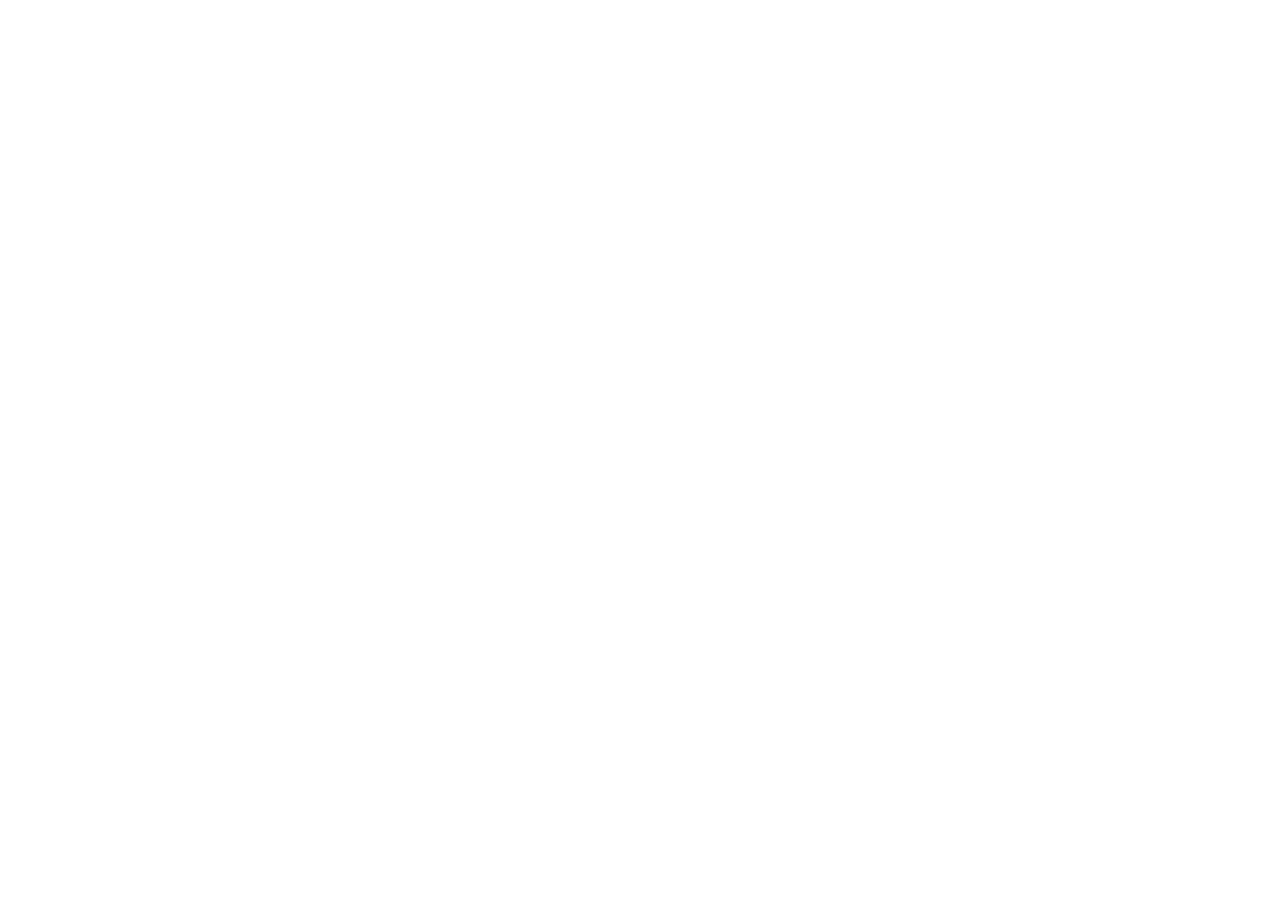
==== index.html @ 68d3c4bb "Commit Inicial" ====
<!DOCTYPE html>
<html lang="es">
    <head>
        <meta charset="UTF-8">
        <meta http-equiv="X-UA-Compatible" content="IE=edge">
        <meta name="viewport" content="width=device-width, initial-scale=1.0">
        <title>cajero Automatico</title>
        <link href="https://cdn.jsdelivr.net/npm/bootstrap@5.2.0/dist/css/bootstrap.min.css" rel="stylesheet" integrity="sha384-gH2yIJqKdNHPEq0n4Mqa/HGKIhSkIHeL5AyhkYV8i59U5AR6csBvApHHNl/vI1Bx" crossorigin="anonymous">
    </head>

    <body>

    </body>
</html>
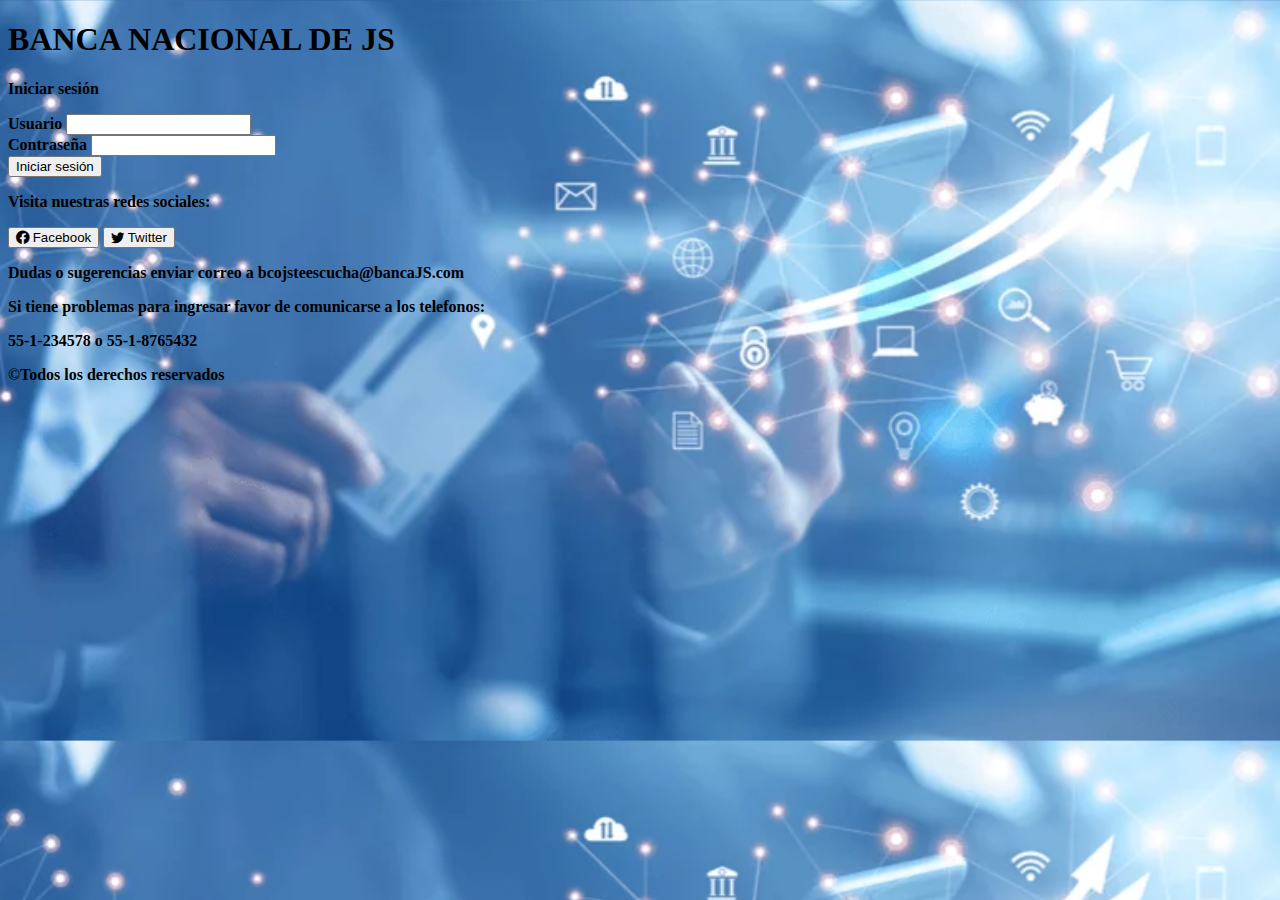
==== commit 692e2fca: "Se sube diseño" ====
--- a/index.html
+++ b/index.html
@@ -4,11 +4,57 @@
         <meta charset="UTF-8">
         <meta http-equiv="X-UA-Compatible" content="IE=edge">
         <meta name="viewport" content="width=device-width, initial-scale=1.0">
-        <title>cajero Automatico</title>
+        <title>Cajero Automatico</title>
+        <link rel="stylesheet" href="https://cdn.jsdelivr.net/npm/bootstrap-icons@1.9.1/font/bootstrap-icons.css">
         <link href="https://cdn.jsdelivr.net/npm/bootstrap@5.2.0/dist/css/bootstrap.min.css" rel="stylesheet" integrity="sha384-gH2yIJqKdNHPEq0n4Mqa/HGKIhSkIHeL5AyhkYV8i59U5AR6csBvApHHNl/vI1Bx" crossorigin="anonymous">
+        <link rel="stylesheet" href="./style/style.css">
     </head>
+    <body  class="bodybg img-fluid object-fit">
+        <div class="container">
+            <div class="row-py3 text-center">
+                <h1 class=" text-dark "> BANCA NACIONAL DE JS </h1>
+            </div>
 
-    <body>
+            <div class="row py-3">
+                <div class="card border-dark">
+                    <p class="parrafo text-center"> <strong> Iniciar sesión</strong></p>
+                    <form id="formLog">
+                        <div class="mb-3">
+                            <label for="inputUsuario" class="form-label"><strong>Usuario</strong></label>
+                            <input type="text" class="form-control" id="inputUsuario" >
+                        </div>
+                        <div class="mb-3">
+                            <label for="inputContraseña" class="form-label"><strong>Contraseña</strong></label>
+                            <input type="password" class="form-control" id="inputContraseña">
+                        </div>
+                        <button type="submit" class="btn btn-primary mb-2" id="inicio">Iniciar sesión</button>
+                    </form>
+                </div>
+            </div>
+
+            <div class="row py-5">
+                <div class="class text-center bg-danger text-white" id="msjErrorLoging" >
+                    <p class="pt-2">Acceso Incorrecto</p>
+                </div>
+            </div>
+            
+        </div>
+
+        <div class="card-footer mt-5">
+            <p class="mx-3 text-dark "> <strong> Visita nuestras redes sociales: </strong> </p>
+            <button class="btn btn-primary mx-3" id="btnFacebook"><i class="bi bi-facebook"></i> Facebook</button>
+            <button class="btn btn-primary mx-3" id="btnTwitter" ><i class="bi bi-twitter"></i> Twitter</button>
+            
+        </div>
+
+        <div class="card-footer text-white pt-5">
+            <p class="mx-3 my-0"> <strong> Dudas o sugerencias enviar correo a bcojsteescucha@bancaJS.com</strong></p>
+            <p class="mx-3 my-0"><strong> Si tiene problemas para ingresar favor de comunicarse a los telefonos: </strong></p>
+            <p class="mx-3 my-0"><strong>55-1-234578 o 55-1-8765432</strong> </p>
+            <p class="mx-3 my-0"><strong> ©Todos los derechos reservados</strong></p>
+        </div>
 
     </body>
+    <script src="./scripts/code.js"></script>
+    <script src="./scripts/bd.js"></script>
 </html>--- a/style/style.css
+++ b/style/style.css
@@ -0,0 +1,13 @@
+.bodybg{
+    background-image: url(../pics/bank.png);
+    background-repeat: no-repeat center center fixed; 
+    -webkit-background-size: cover;
+    -moz-background-size: cover;
+    -o-background-size: cover;
+    background-size: cover;
+}
+
+.object-fit{
+    object-fit:cover;
+    height: 100%;
+}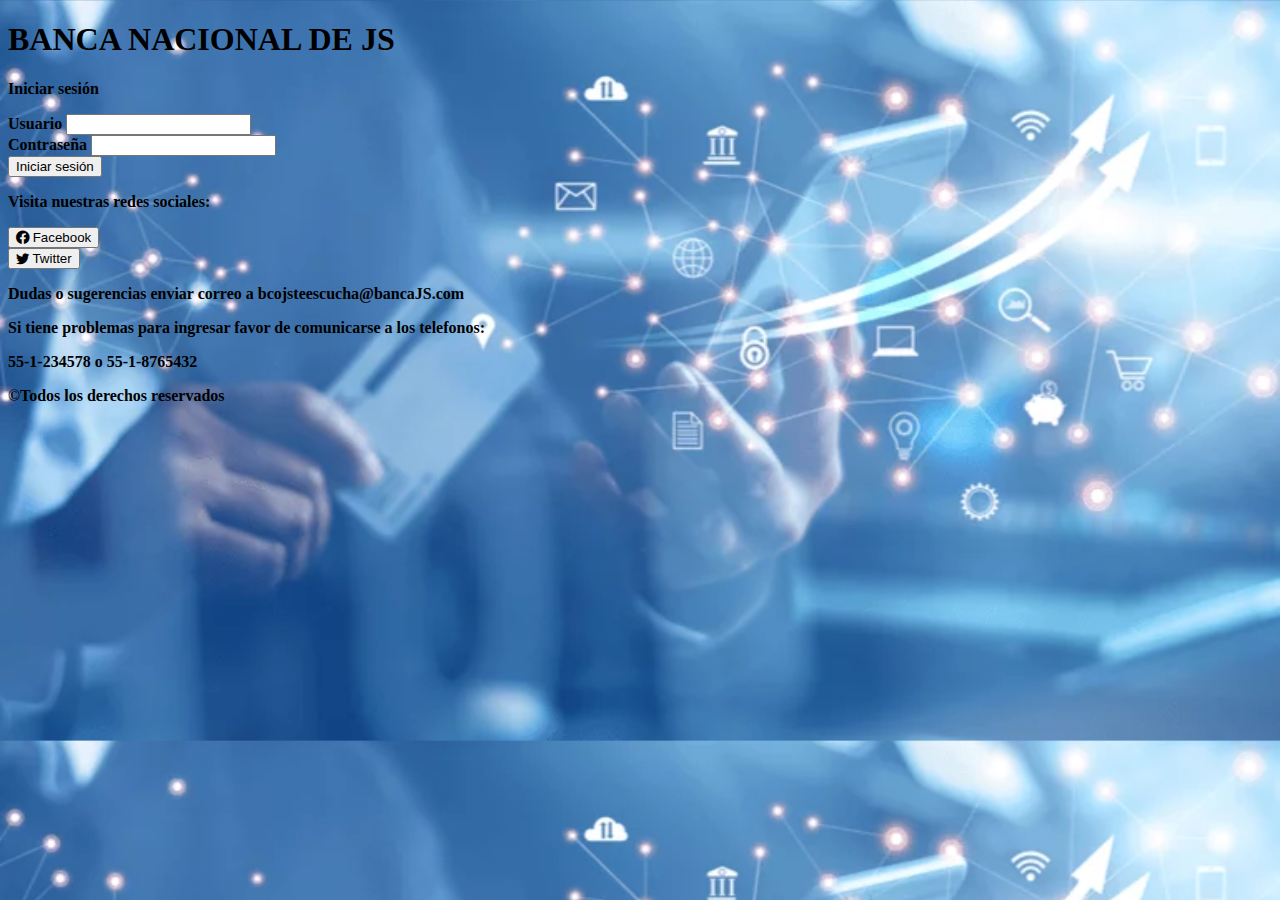
==== commit c539b226: "Cambios" ====
--- a/index.html
+++ b/index.html
@@ -10,12 +10,14 @@
         <link rel="stylesheet" href="./style/style.css">
     </head>
     <body  class="bodybg img-fluid object-fit">
+        <!-- Container principal -->
         <div class="container">
+            <!-- Row para el Titulo -->
             <div class="row-py3 text-center">
                 <h1 class=" text-dark "> BANCA NACIONAL DE JS </h1>
             </div>
-
-            <div class="row py-3">
+            <!-- Row para el Formulario -->
+            <div class="row py-3 flex-column align-items-center">
                 <div class="card border-dark">
                     <p class="parrafo text-center"> <strong> Iniciar sesión</strong></p>
                     <form id="formLog">
@@ -31,30 +33,38 @@
                     </form>
                 </div>
             </div>
-
+            <!-- Row para el mensaje de error -->
             <div class="row py-5">
                 <div class="class text-center bg-danger text-white" id="msjErrorLoging" >
                     <p class="pt-2">Acceso Incorrecto</p>
                 </div>
             </div>
-            
         </div>
 
-        <div class="card-footer mt-5">
-            <p class="mx-3 text-dark "> <strong> Visita nuestras redes sociales: </strong> </p>
-            <button class="btn btn-primary mx-3" id="btnFacebook"><i class="bi bi-facebook"></i> Facebook</button>
-            <button class="btn btn-primary mx-3" id="btnTwitter" ><i class="bi bi-twitter"></i> Twitter</button>
-            
-        </div>
+        <!-- Footers -->
+        <div class="row">
+            <div class="row card-footer mt-5">
+                <p class="mx-3 text-dark "> <strong> Visita nuestras redes sociales: </strong> </p>
+                <div class="col-12">
+                    <button class="btn btn-primary mx-3" id="btnFacebook"><i class="bi bi-facebook"></i> Facebook</button>
+                </div>
+                <div class="col-12 pt-1">
+                    <button class="btn btn-primary mx-3" id="btnTwitter" ><i class="bi bi-twitter"></i> Twitter</button>
+                </div>
+            </div>
 
-        <div class="card-footer text-white pt-5">
-            <p class="mx-3 my-0"> <strong> Dudas o sugerencias enviar correo a bcojsteescucha@bancaJS.com</strong></p>
-            <p class="mx-3 my-0"><strong> Si tiene problemas para ingresar favor de comunicarse a los telefonos: </strong></p>
-            <p class="mx-3 my-0"><strong>55-1-234578 o 55-1-8765432</strong> </p>
-            <p class="mx-3 my-0"><strong> ©Todos los derechos reservados</strong></p>
+            <div class="row">
+                <div class="card-footer text-white pt-5">
+                    <p class="mx-3 my-0"> <strong> Dudas o sugerencias enviar correo a bcojsteescucha@bancaJS.com</strong></p>
+                    <p class="mx-3 my-0"><strong> Si tiene problemas para ingresar favor de comunicarse a los telefonos: </strong></p>
+                    <p class="mx-3 my-0"><strong>55-1-234578 o 55-1-8765432</strong> </p>
+                    <p class="mx-3 my-0"><strong> ©Todos los derechos reservados</strong></p>
+                </div>
+            </div>
         </div>
 
     </body>
+    <!-- Scrips -->
     <script src="./scripts/code.js"></script>
     <script src="./scripts/bd.js"></script>
 </html>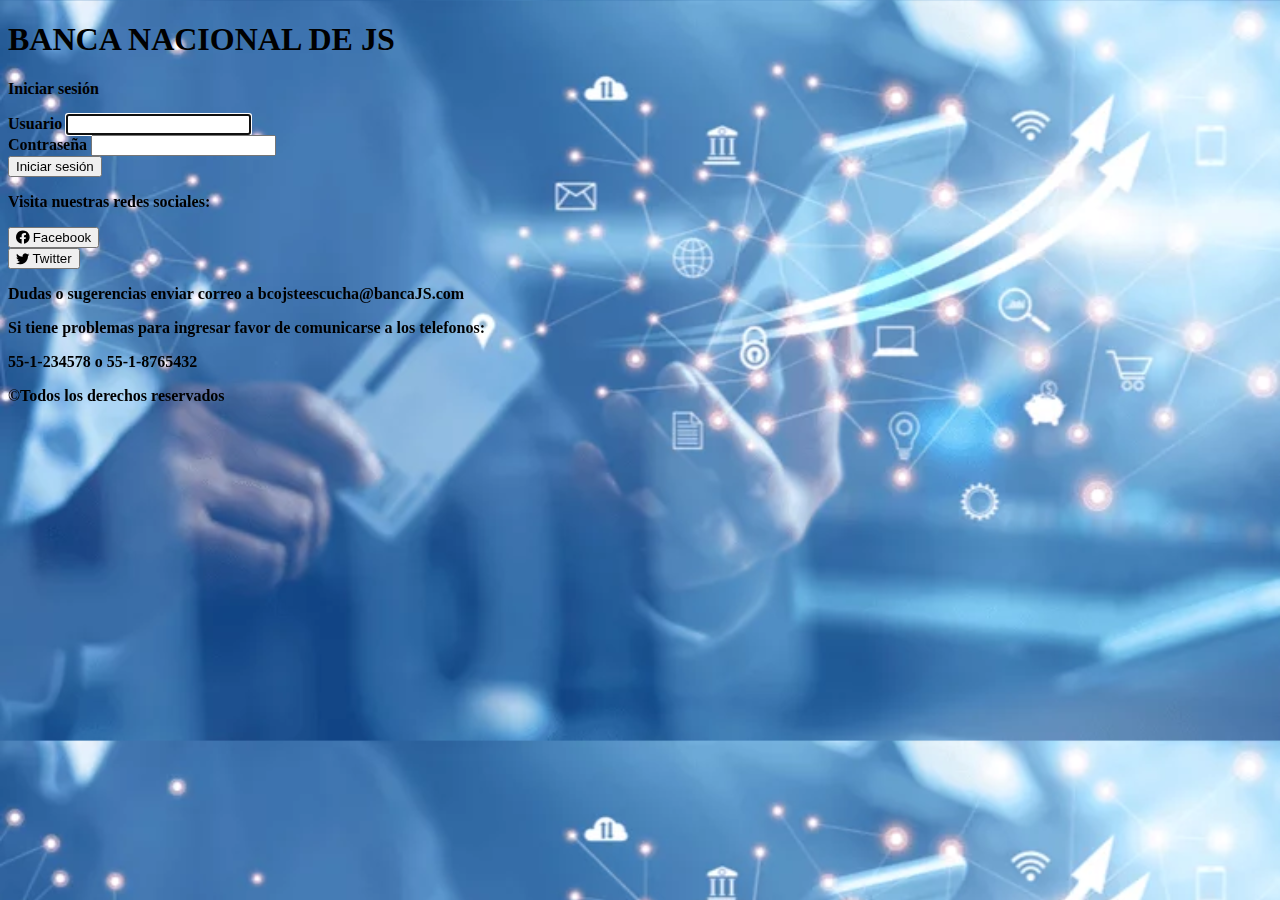
==== commit 2a3232ea: "Avances ( revisar cambio de color DIV)" ====
--- a/index.html
+++ b/index.html
@@ -34,8 +34,8 @@
                 </div>
             </div>
             <!-- Row para el mensaje de error -->
-            <div class="row py-5">
-                <div class="class text-center bg-danger text-white" id="msjErrorLoging" >
+            <div class="row py-5 flex-column align-items-center">
+                <div class="class text-center bg-danger text-white h-50" id="msjErrorLoging" >
                     <p class="pt-2">Acceso Incorrecto</p>
                 </div>
             </div>
@@ -57,7 +57,7 @@
                 <div class="card-footer text-white pt-5">
                     <p class="mx-3 my-0"> <strong> Dudas o sugerencias enviar correo a bcojsteescucha@bancaJS.com</strong></p>
                     <p class="mx-3 my-0"><strong> Si tiene problemas para ingresar favor de comunicarse a los telefonos: </strong></p>
-                    <p class="mx-3 my-0"><strong>55-1-234578 o 55-1-8765432</strong> </p>
+                    <p class="mx-3 my-0"><strong> 55-1-234578 o 55-1-8765432</strong> </p>
                     <p class="mx-3 my-0"><strong> ©Todos los derechos reservados</strong></p>
                 </div>
             </div>
